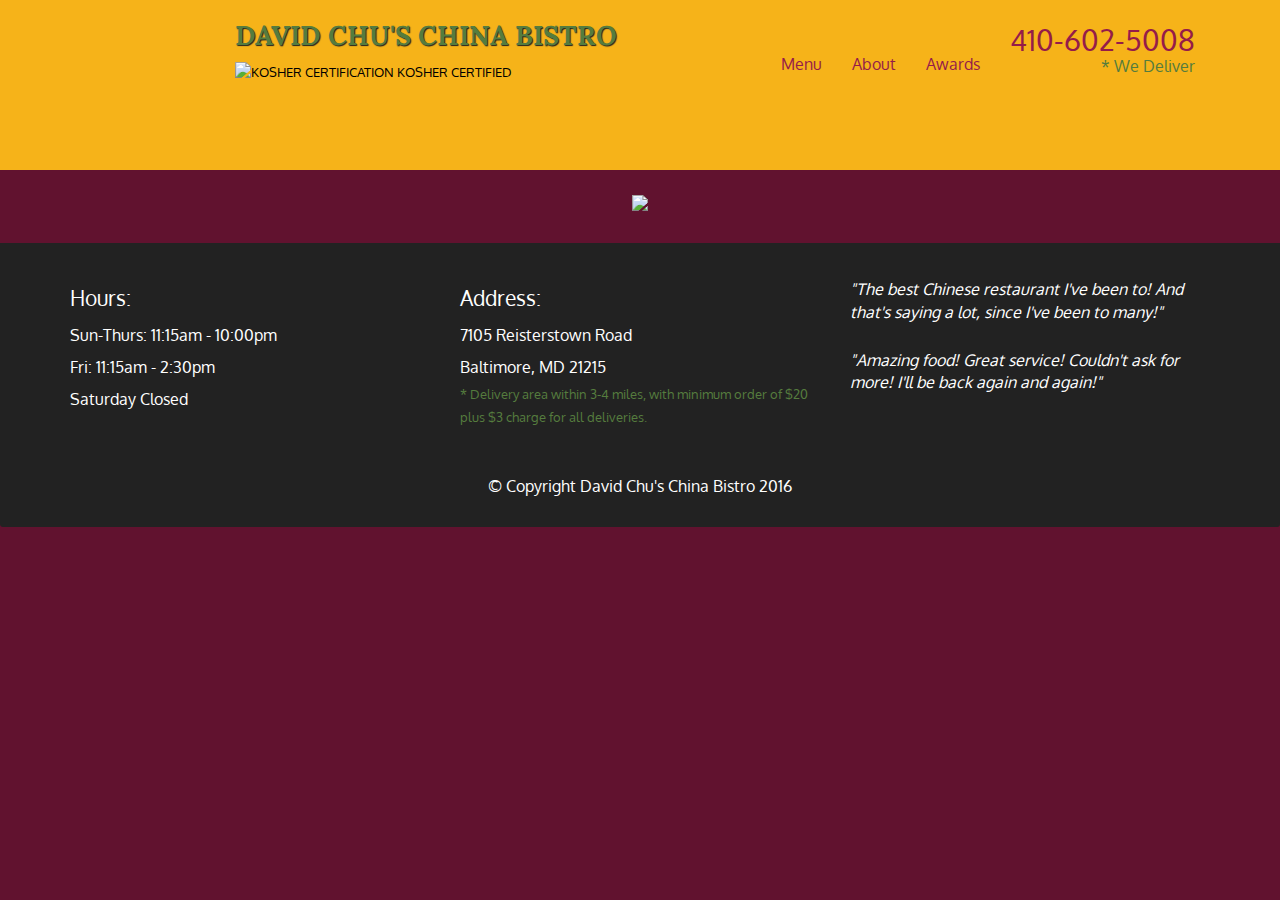
==== Mod5-Assignement/index.html @ 469f4847 "Mod5 Assignm" ====
<!doctype html>
<html lang="en">
  <head>
    <meta charset="utf-8">
    <meta http-equiv="X-UA-Compatible" content="IE=edge">
    <meta name="viewport" content="width=device-width, initial-scale=1">
    <title>David Chu's China Bistro</title>
    <link rel="stylesheet" href="css/bootstrap.min.css">
    <link rel="stylesheet" href="css/styles.css">
    <link href='https://fonts.googleapis.com/css?family=Oxygen:400,300,700' rel='stylesheet' type='text/css'>
    <link href='https://fonts.googleapis.com/css?family=Lora' rel='stylesheet' type='text/css'>
  </head>
<body>
  <header>
    <nav id="header-nav" class="navbar navbar-default">
      <div class="container">
        <div class="navbar-header">
          <a href="index.html" class="pull-left visible-md visible-lg">
            <div id="logo-img" alt="Logo image"></div>
          </a>

          <div class="navbar-brand">
            <a href="index.html"><h1>David Chu's China Bistro</h1></a>
            <p>
              <img src="images/star-k-logo.png" alt="Kosher certification">
              <span>Kosher Certified</span>
            </p>
          </div>

          <button id="navbarToggle" type="button" class="navbar-toggle collapsed" data-toggle="collapse" data-target="#collapsable-nav" aria-expanded="false">
            <span class="sr-only">Toggle navigation</span>
            <span class="icon-bar"></span>
            <span class="icon-bar"></span>
            <span class="icon-bar"></span>
          </button>
        </div>
        
        <div id="collapsable-nav" class="collapse navbar-collapse">
           <ul id="nav-list" class="nav navbar-nav navbar-right">
            <li id="navHomeButton" class="visible-xs active">
              <a href="index.html">
                <span class="glyphicon glyphicon-home"></span> Home</a>
            </li>
            <li id="navMenuButton">
              <a href="#" onclick="$dc.loadMenuCategories();">
                <span class="glyphicon glyphicon-cutlery"></span><br class="hidden-xs"> Menu</a>
            </li>
            <li>
              <a href="#">
                <span class="glyphicon glyphicon-info-sign"></span><br class="hidden-xs"> About</a>
            </li>
            <li>
              <a href="#">
                <span class="glyphicon glyphicon-certificate"></span><br class="hidden-xs"> Awards</a>
            </li>
            <li id="phone" class="hidden-xs">
              <a href="tel:410-602-5008">
                <span>410-602-5008</span></a><div>* We Deliver</div>
            </li>
          </ul><!-- #nav-list -->
        </div><!-- .collapse .navbar-collapse -->
      </div><!-- .container -->
    </nav><!-- #header-nav -->
  </header>

  <div id="call-btn" class="visible-xs">
    <a class="btn" href="tel:410-602-5008">
    <span class="glyphicon glyphicon-earphone"></span>
    410-602-5008
    </a>
  </div>
  <div id="xs-deliver" class="text-center visible-xs">* We Deliver</div>

  <div id="main-content" class="container"></div>

  <footer class="panel-footer">
    <div class="container">
      <div class="row">
        <section id="hours" class="col-sm-4">
          <span>Hours:</span><br>
          Sun-Thurs: 11:15am - 10:00pm<br>
          Fri: 11:15am - 2:30pm<br>
          Saturday Closed
          <hr class="visible-xs">
        </section>
        <section id="address" class="col-sm-4">
          <span>Address:</span><br>
          7105 Reisterstown Road<br>
          Baltimore, MD 21215
          <p>* Delivery area within 3-4 miles, with minimum order of $20 plus $3 charge for all deliveries.</p>
          <hr class="visible-xs">
        </section>
        <section id="testimonials" class="col-sm-4">
          <p>"The best Chinese restaurant I've been to! And that's saying a lot, since I've been to many!"</p>
          <p>"Amazing food! Great service! Couldn't ask for more! I'll be back again and again!"</p>
        </section>
      </div>
      <div class="text-center">&copy; Copyright David Chu's China Bistro 2016</div>
    </div>
  </footer>

  <!-- jQuery (Bootstrap JS plugins depend on it) -->
  <script src="js/jquery-3.6.0.min.js"></script>
  <script src="js/bootstrap.min.js"></script>
  <script src="js/ajax-utils.js"></script>
  <script src="js/script.js"></script>
</body>
</html>
---- Mod5-Assignement/css/styles.css ----
body {
  font-size: 16px;
  color: #fff;
  background-color: #61122f;
  font-family: 'Oxygen', sans-serif;
}

/** HEADER **/
#header-nav {
  background-color: #f6b319;
  border-radius: 0;
  border: 0;
}

#logo-img {
  background: url('../images/restaurant-logo_large.png') no-repeat;
  width: 150px;
  height: 150px;
  margin: 10px 15px 10px 0;
}

.navbar-brand {
  padding-top: 25px;
}
.navbar-brand h1 { /* Restaurant name */
  font-family: 'Lora', serif;
  color: #557c3e;
  font-size: 1.5em;
  text-transform: uppercase;
  font-weight: bold;
  text-shadow: 1px 1px 1px #222;
  margin-top: 0;
  margin-bottom: 0;
  line-height: .75;
}
.navbar-brand a:hover, .navbar-brand a:focus {
  text-decoration: none;
}
.navbar-brand p { /* Kosher cert */
  color: #000;
  text-transform: uppercase;
  font-size: .7em;
  margin-top: 15px;
}
.navbar-brand p span { /* Star-K */
  vertical-align: middle;
}

#nav-list {
  margin-top: 10px;
}
#nav-list a {
  color: #951C49;
  text-align: center;
}
#nav-list a:hover {
  background: #E7E7E7;
}
#nav-list a span {
  font-size: 1.8em;
}

#phone {
  margin-top: 5px;
}
#phone a { /* Phone number */
  text-align: right;
  padding-bottom: 0;
}
#phone div { /* We Deliver */
  color: #557c3e;
  text-align: right;
  padding-right: 15px;
}

.navbar-header button.navbar-toggle, .navbar-header .icon-bar {
  border: 1px solid #61122f;
}
.navbar-header button.navbar-toggle {
  clear: both;
  margin-top: -30px;
}
/* END HEADER */

/* FOOTER */
.panel-footer {
  margin-top: 30px;
  padding-top: 35px;
  padding-bottom: 30px;
  background-color: #222;
  border-top: 0;
}
.panel-footer div.row {
  margin-bottom: 35px;
}
#hours, #address {
  line-height: 2;
}
#hours > span, #address > span {
  font-size: 1.3em;
}
#address p {
  color: #557c3e;
  font-size: .8em;
  line-height: 1.8;
}
#testimonials {
  font-style: italic;
}
#testimonials p:nth-child(2) {
  margin-top: 25px;
}
/* END FOOTER */



/* HOME PAGE */
.container .jumbotron {
  box-shadow: 0 0 50px #3F0C1F;
  border: 2px solid #3F0C1F;
}

#menu-tile, #specials-tile, #map-tile {
  height: 250px;
  width: 100%;
  margin-bottom: 15px;
  position: relative;
  border: 2px solid #3F0C1F;
  overflow: hidden;
}
#menu-tile:hover, #specials-tile:hover, #map-tile:hover {
  box-shadow: 0 1px 5px 1px #cccccc;
}
#menu-tile {
  background: url('../images/menu-tile.jpg') no-repeat;
  background-position: center;
}
#specials-tile {
  background: url('../images/specials-tile.jpg') no-repeat;
  background-position: center;
}
#menu-tile span, #specials-tile span, #map-tile span {
  position: absolute;
  bottom: 0;
  right: 0;
  width: 100%;
  text-align: center;
  font-size: 1.6em;
  text-transform: uppercase;
  background-color: #000;
  color: #fff;
  opacity: .8;
}
/* END HOME PAGE */

/* MENU CATEGORIES PAGE */
.category-tile { 
  position: relative;
  border: 2px solid #3F0C1F;
  overflow: hidden;
  width: 200px;
  height: 200px;
  margin: 0 auto 15px;
}
.category-tile span {
  position: absolute;
  bottom: 0;
  right: 0;
  width: 100%;
  text-align: center;
  font-size: 1.2em;
  text-transform: uppercase;
  background-color: #000;
  color: #fff;
  opacity: .8;
}
.category-tile:hover {
  box-shadow: 0 1px 5px 1px #cccccc;
}

#menu-categories-title + div {
  margin-bottom: 50px;
}
/* END MENU CATEGORIES PAGE */

/* SINGLE CATEGORY PAGE */
.menu-item-tile {
  margin-bottom: 25px;
}
.menu-item-tile hr {
  width: 80%;
}
.menu-item-tile .menu-item-price {
  font-size: 1.1em;
  text-align: right;
  margin-top: -15px;
  margin-right: -15px;
}
.menu-item-tile .menu-item-price span {
  font-size: .6em;
}
.menu-item-photo {
  position: relative;
  border: 2px solid #3F0C1F; 
  overflow: hidden;
  padding: 0;
  margin-right: -15px;
  margin-left: auto;
  margin-bottom: 20px;
  max-width: 250px;
}
.menu-item-photo div {
  position: absolute;
  bottom: 0;
  right: 0;
  width: 80px;
  background-color: #557c3e;
  text-align: center;
}
.menu-item-description {
  padding-right: 30px;
}
h3.menu-item-title {
  margin: 0 0 10px;
}
.menu-item-details {
  font-size: .9em;
  font-style: italic;
}
/* END SINGLE CATEGORY PAGE */


/********** Large devices only **********/
@media (min-width: 1200px) {
  .container .jumbotron {
    background: url('../images/jumbotron_1200.jpg') no-repeat;
    height: 675px;
  }
}

/********** Medium devices only **********/
@media (min-width: 992px) and (max-width: 1199px) {
  /* Header */
  #logo-img {
    background: url('../images/restaurant-logo_medium.png') no-repeat;
    width: 100px;
    height: 100px;
    margin: 5px 5px 5px 0;
  }
  /* End Header */

  /* Home Page */
  .container .jumbotron {
    background: url('../images/jumbotron_992.jpg') no-repeat;
    height: 558px;
  }
  /* End Home Page */
}

/********** Small devices only **********/
@media (min-width: 768px) and (max-width: 991px) {
  /* Home Page */
  .container .jumbotron {
    background: url('../images/jumbotron_768.jpg') no-repeat;
    height: 432px;
  }
  /* End Home Page */
}

/********** Extra small devices only **********/
@media (max-width: 767px) {
  /* Header */
  .navbar-brand {
    padding-top: 10px;
    height: 80px;
  }
  .navbar-brand h1 { /* Restaurant name */
    padding-top: 10px;
    font-size: 5vw; /* 1vw = 1% of viewport width */
  }
  .navbar-brand p { /* Kosher cert */
    font-size: .6em;
    margin-top: 12px;
  }
  .navbar-brand p img { /* Star-K */
    height: 20px;
  }

  #collapsable-nav a { /* Collapsed nav menu text */
    font-size: 1.2em;
  }
  #collapsable-nav a span { /* Collapsed nav menu glyph */
    font-size: 1em;
    margin-right: 5px;
  }

  #call-btn > a {
    font-size: 1.5em;
    display: block;
    margin: 0 20px;
    padding: 10px;
    border: 2px solid #fff;
    background-color: #f6b319;
    color: #951c49;
  }
  #xs-deliver {
    margin-top: 5px;
    font-size: .7em;
    letter-spacing: .1em;
    text-transform: uppercase;
  }
  /* End Header */

  /* Footer */
  .panel-footer section {
    margin-bottom: 30px;
    text-align: center;
  }
  .panel-footer section:nth-child(3) {
    margin-bottom: 0; /* margin already exists on the whole row */
  }
  .panel-footer section hr {
    width: 50%;
  }
  /* End Footer */

  /* Home Page */
  .container .jumbotron {
    margin-top: 30px;
    padding: 0;
  }
  #menu-tile, #specials-tile {
    width: 360px;
    margin: 0 auto 15px;
  }

  .menu-item-photo {
    margin-right: auto;
  }
  .menu-item-tile .menu-item-price {
    text-align: center;
  }
  .menu-item-description {
    text-align: center;;
  }
}


/********** Super extra small devices Only :-) (e.g., iPhone 4) **********/
@media (max-width: 479px) {
  /* Header */
  .navbar-brand h1 { /* Restaurant name */
    padding-top: 5px;
    font-size: 6vw;
  }
  /* End Header */
  
  /* Home page */
  #menu-tile, #specials-tile {
    width: 280px;
    margin: 0 auto 15px;
  }

  .col-xxs-12 {
    position: relative;
    min-height: 1px;
    padding-right: 15px;
    padding-left: 15px;
    float: left;
    width: 100%;
  }
}
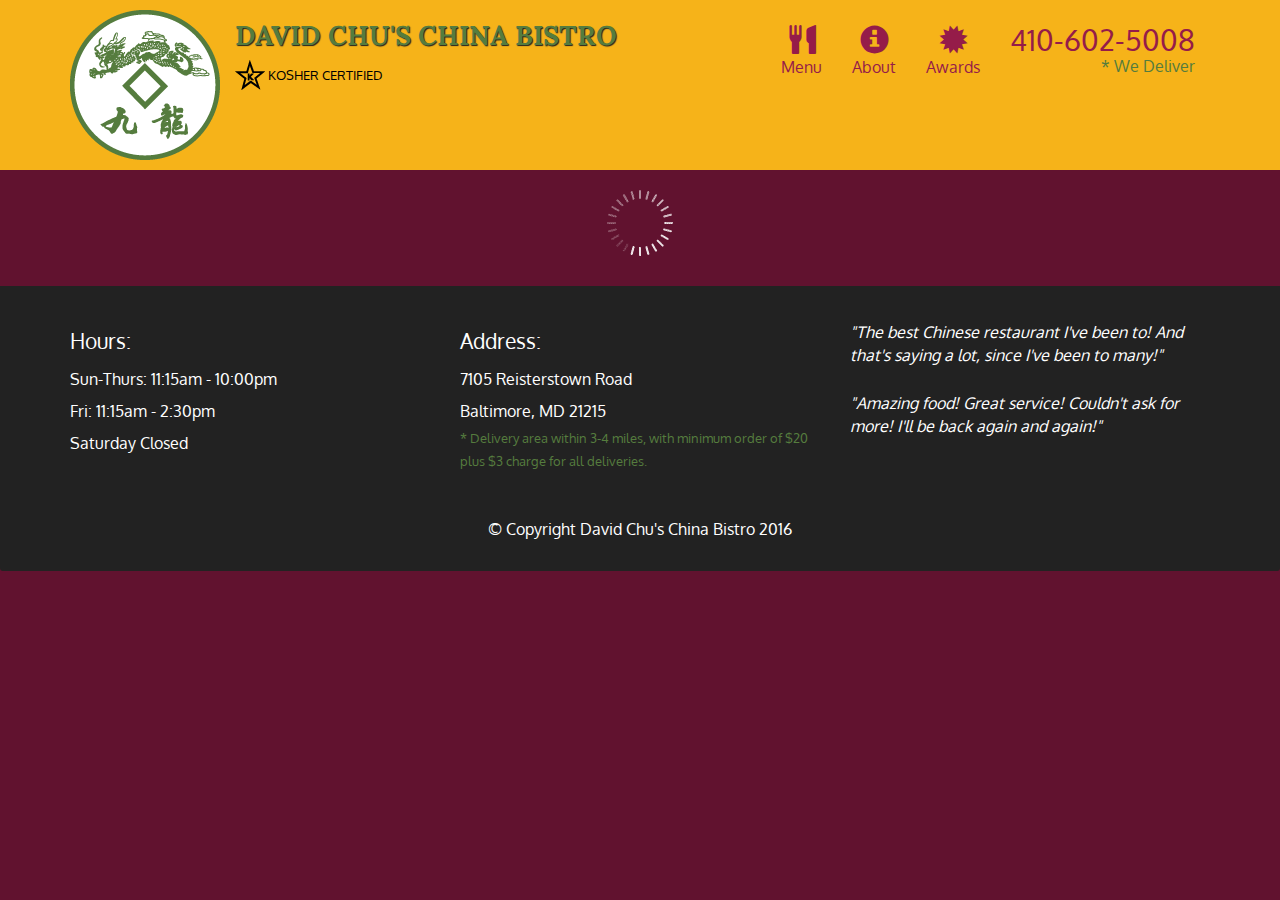
==== commit 199049d5: "Mod5 upload" ====
--- a/Mod5-Assignement/index.html
+++ b/Mod5-Assignement/index.html
@@ -100,9 +100,9 @@
   </footer>
 
   <!-- jQuery (Bootstrap JS plugins depend on it) -->
-  <script src="js/jquery-3.6.0.min.js"></script>
+  <script src="js/jquery-2.1.4.min.js"></script>
   <script src="js/bootstrap.min.js"></script>
   <script src="js/ajax-utils.js"></script>
   <script src="js/script.js"></script>
 </body>
-</html>+</html>
--- a/Mod5-Assignement/css/styles.css
+++ b/Mod5-Assignement/css/styles.css
@@ -369,4 +369,7 @@
     float: left;
     width: 100%;
   }
-}+}
+
+
+
